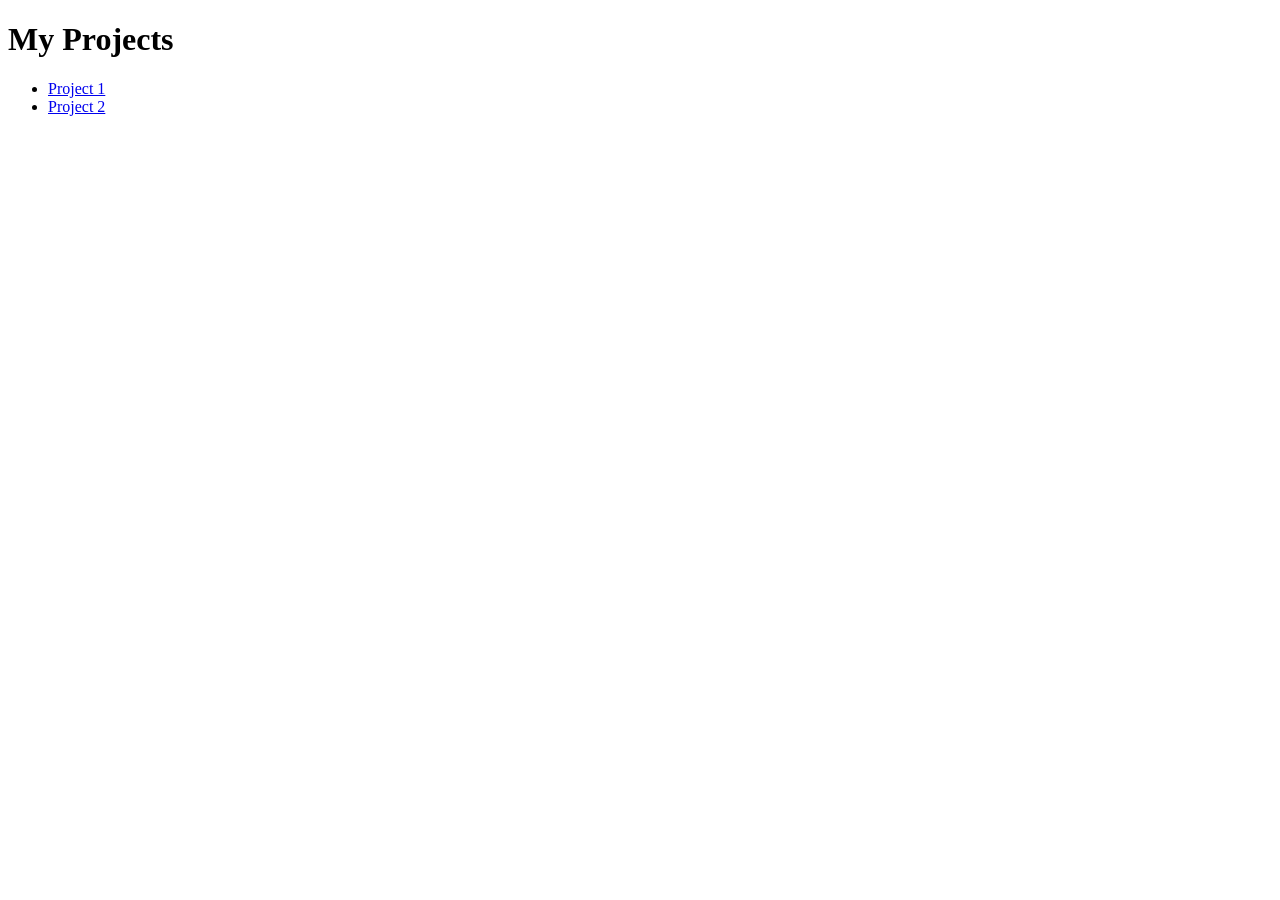
==== index.html @ 2a372ded "Create index.html" ====
<!DOCTYPE html>
<html>
<head>
  <title>Web dev rojects</title>
</head>
<body>
  <h1>My Projects</h1>

  <ul>
    <li><a href="gym project/">Project 1</a></li>
    <li><a href="landing page/">Project 2</a></li>
  </ul>
</body>
</html>
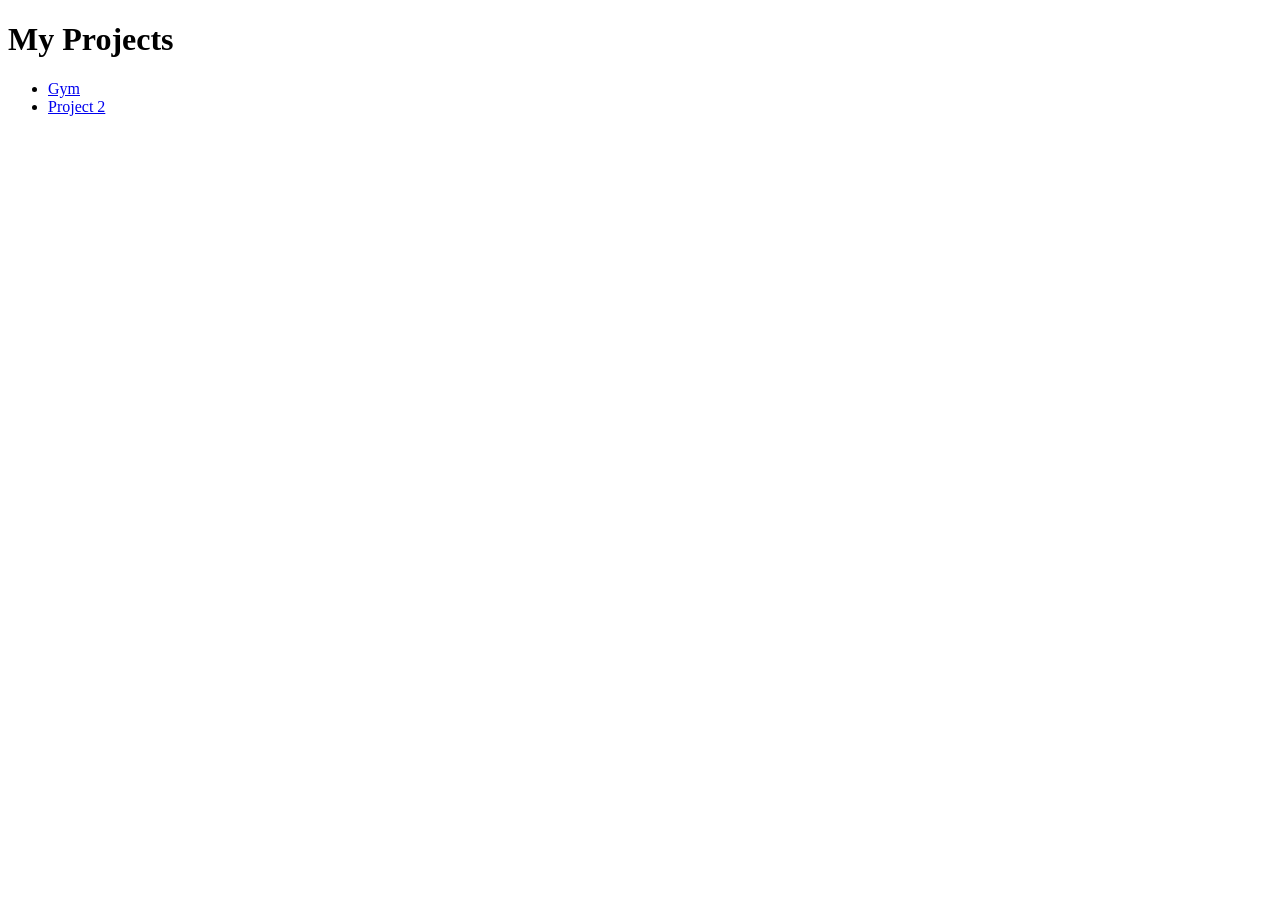
==== commit 050766fa: "New changes" ====
--- a/index.html
+++ b/index.html
@@ -7,8 +7,8 @@
   <h1>My Projects</h1>
 
   <ul>
-    <li><a href="gym project/">Project 1</a></li>
-    <li><a href="landing page/">Project 2</a></li>
+    <li><a href="gym project/home.html"> Gym</a></li>
+    <li><a href="http://127.0.0.1:5500/landing-page/index.html">Project 2</a></li>
   </ul>
 </body>
 </html>
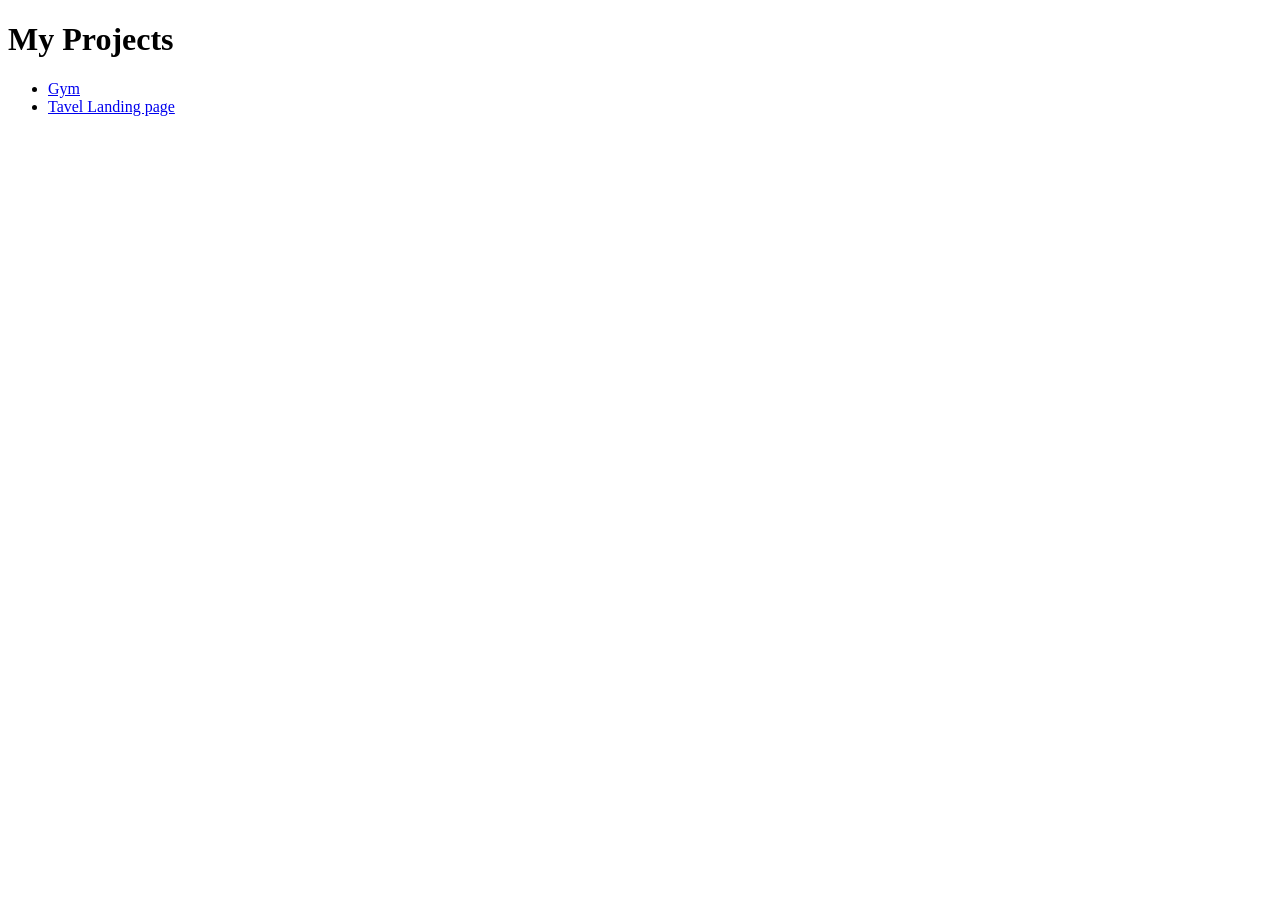
==== commit 27ad522c: "new changes" ====
--- a/index.html
+++ b/index.html
@@ -8,7 +8,7 @@
 
   <ul>
     <li><a href="gym project/home.html"> Gym</a></li>
-    <li><a href="http://127.0.0.1:5500/landing-page/index.html">Project 2</a></li>
+    <li><a href="http://127.0.0.1:5500/landing-page/index.html">Tavel Landing page</a></li>
   </ul>
 </body>
 </html>
